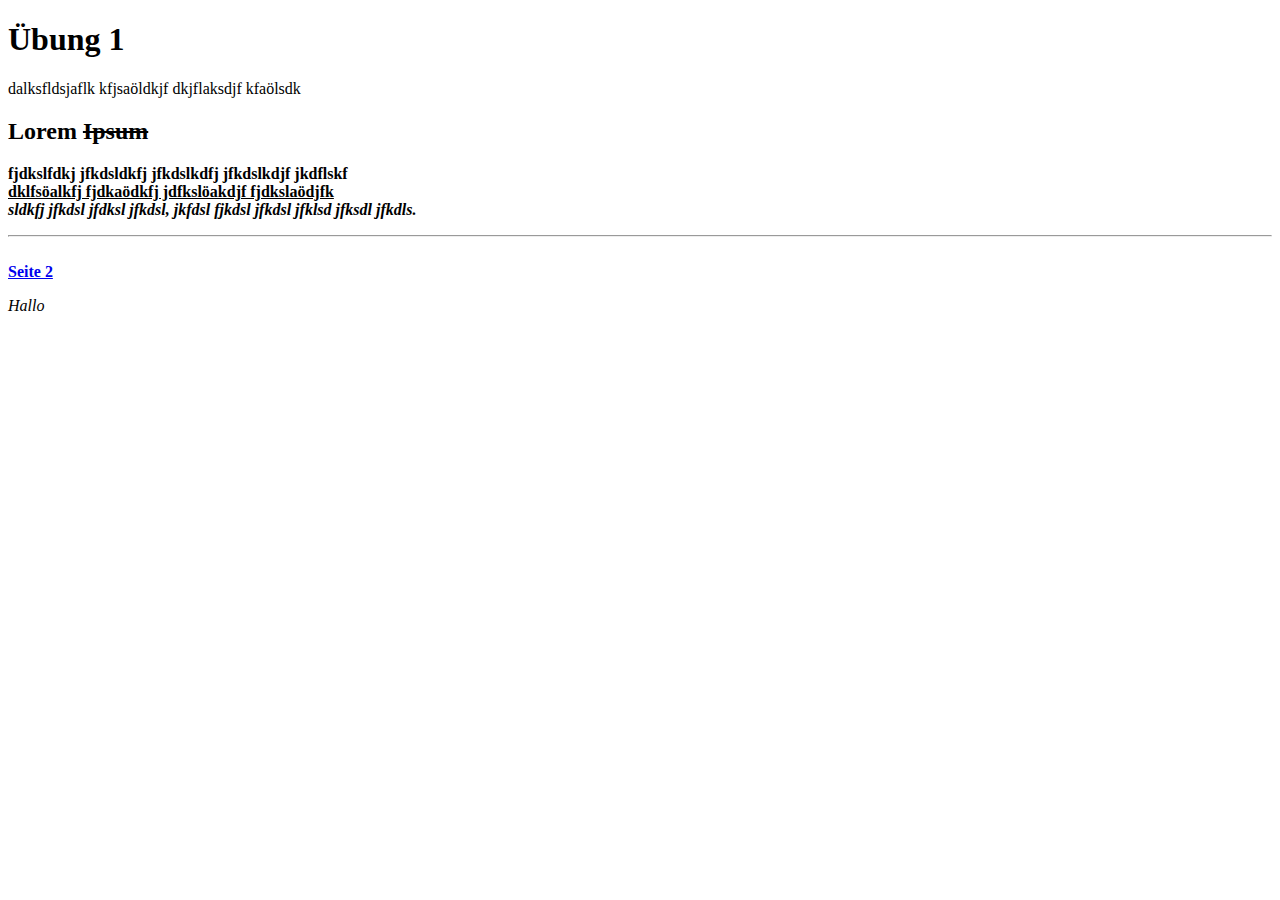
==== 01/index.html @ 32e8decf "feat: start with the first exampel" ====
<!DOCTYPE html>
<html lang="de">
<head>
    <meta charset="UTF-8">
    <meta name="viewport" content="width=device-width, initial-scale=1.0">
    <title>Document</title>
    <!-- HIER KOMMT LINK-->
    <link rel="stylesheet" href="css/styles.css">
</head>
<body>
    <!--HIER KOMMT a TAG-->
    <div>
        <h1>Übung 1</h1>
        <p>dalksfldsjaflk kfjsaöldkjf dkjflaksdjf kfaölsdk</p>
        <h2>Lorem <span class="lineMiddle"> Ipsum</h2> 
        <p class="bold"> fjdkslfdkj jfkdsldkfj jfkdslkdfj jfkdslkdjf jkdflskf <br /> <span class="underline">dklfsöalkfj fjdkaödkfj jdfkslöakdjf fjdkslaödjfk </span><br><span class="italic"> sldkfj jfkdsl jfdksl jfkdsl, jkfdsl fjkdsl jfkdsl jfklsd jfksdl jfkdls.</span></p>
        <hr>
    </div>
    <div>
        <img src="iso.jpg" alt="">
    </div>
    <a class="bold" href="html/seite2.html">Seite 2</a>
    <p class="italic">Hallo</p>
</body>
</html>
---- 01/css/styles.css ----
.bold{
    font-weight: 600;
}
.italic{
    font-style: italic;
}
.lineMiddle{
    text-decoration: line-through;
}
.underline{
    text-decoration: underline;
}
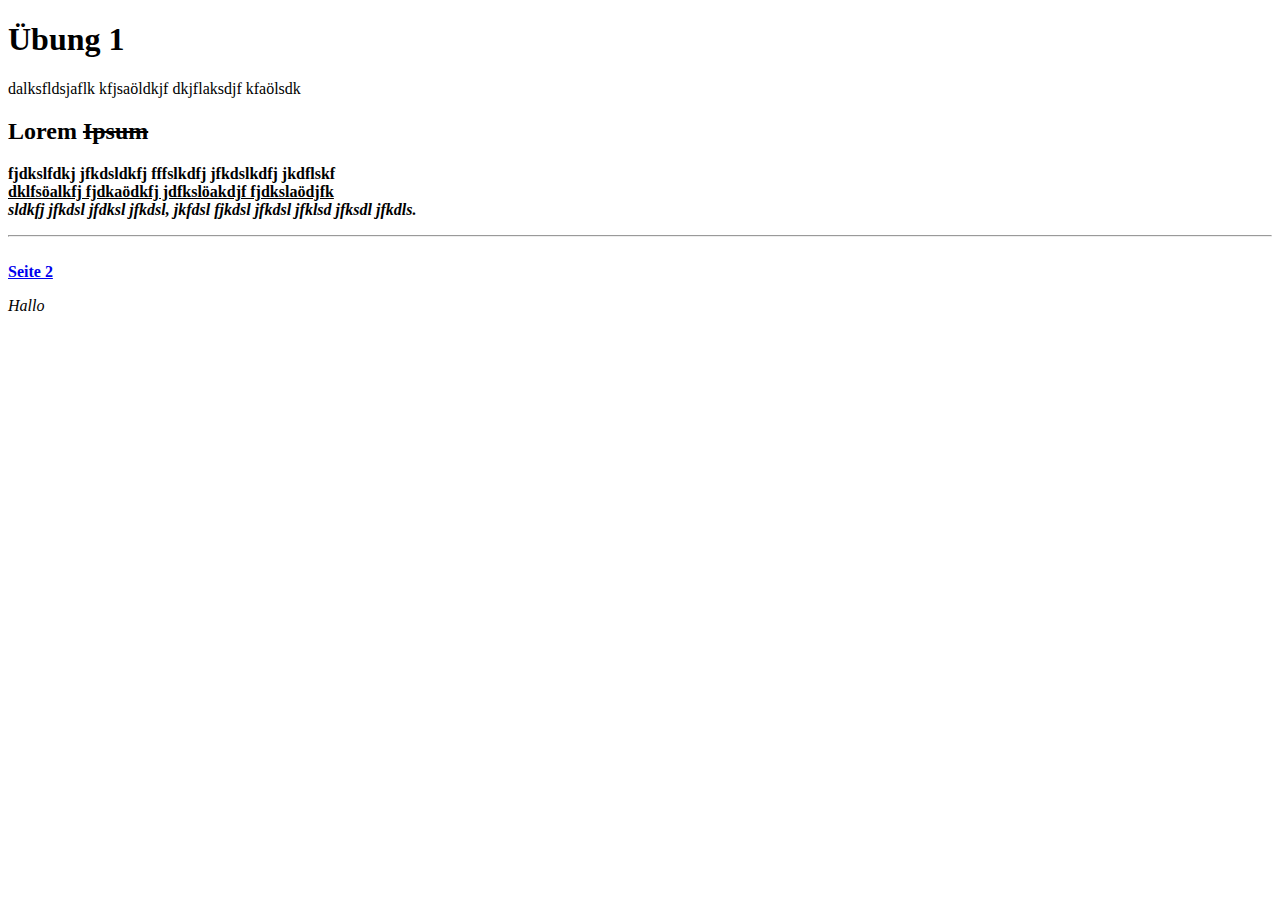
==== commit 8849b943: "feat:test" ====
--- a/01/index.html
+++ b/01/index.html
@@ -13,7 +13,7 @@
         <h1>Übung 1</h1>
         <p>dalksfldsjaflk kfjsaöldkjf dkjflaksdjf kfaölsdk</p>
         <h2>Lorem <span class="lineMiddle"> Ipsum</h2> 
-        <p class="bold"> fjdkslfdkj jfkdsldkfj jfkdslkdfj jfkdslkdjf jkdflskf <br /> <span class="underline">dklfsöalkfj fjdkaödkfj jdfkslöakdjf fjdkslaödjfk </span><br><span class="italic"> sldkfj jfkdsl jfdksl jfkdsl, jkfdsl fjkdsl jfkdsl jfklsd jfksdl jfkdls.</span></p>
+        <p class="bold"> fjdkslfdkj jfkdsldkfj fffslkdfj jfkdslkdfj jkdflskf <br /> <span class="underline">dklfsöalkfj fjdkaödkfj jdfkslöakdjf fjdkslaödjfk </span><br><span class="italic"> sldkfj jfkdsl jfdksl jfkdsl, jkfdsl fjkdsl jfkdsl jfklsd jfksdl jfkdls.</span></p>
         <hr>
     </div>
     <div>
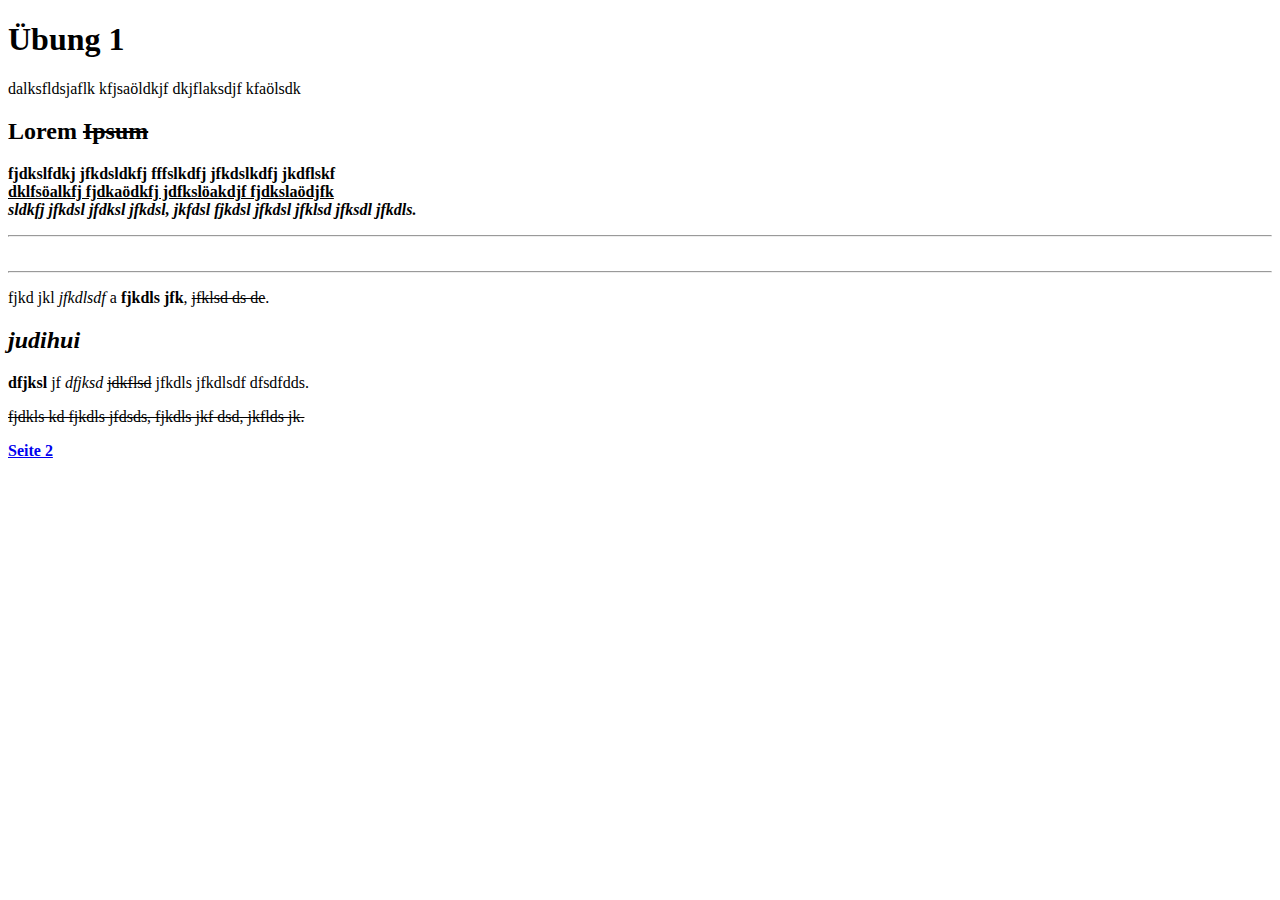
==== commit 934297c7: "feat: finish the first page" ====
--- a/01/index.html
+++ b/01/index.html
@@ -18,8 +18,14 @@
     </div>
     <div>
         <img src="iso.jpg" alt="">
+        <hr>      
+    </div>
+    <div>
+        <p>fjkd jkl <span class="italic"> jfkdlsdf</span> a <span class="bold">fjkdls jfk</span>, <span class="lineMiddle">jfklsd ds de</span>.</p>
+        <h2 class="italic">judihui</h3>
+        <p><span class="bold">dfjksl </span> jf <span class="italic">dfjksd</span> <span class="lineMiddle">jdkflsd</span> jfkdls <span class="unerline">jfkdlsdf</span> dfsdfdds.</p>
+        <p class="lineMiddle">fjdkls kd fjkdls jfdsds, fjkdls jkf dsd, jkflds jk.</p>
     </div>
     <a class="bold" href="html/seite2.html">Seite 2</a>
-    <p class="italic">Hallo</p>
 </body>
 </html>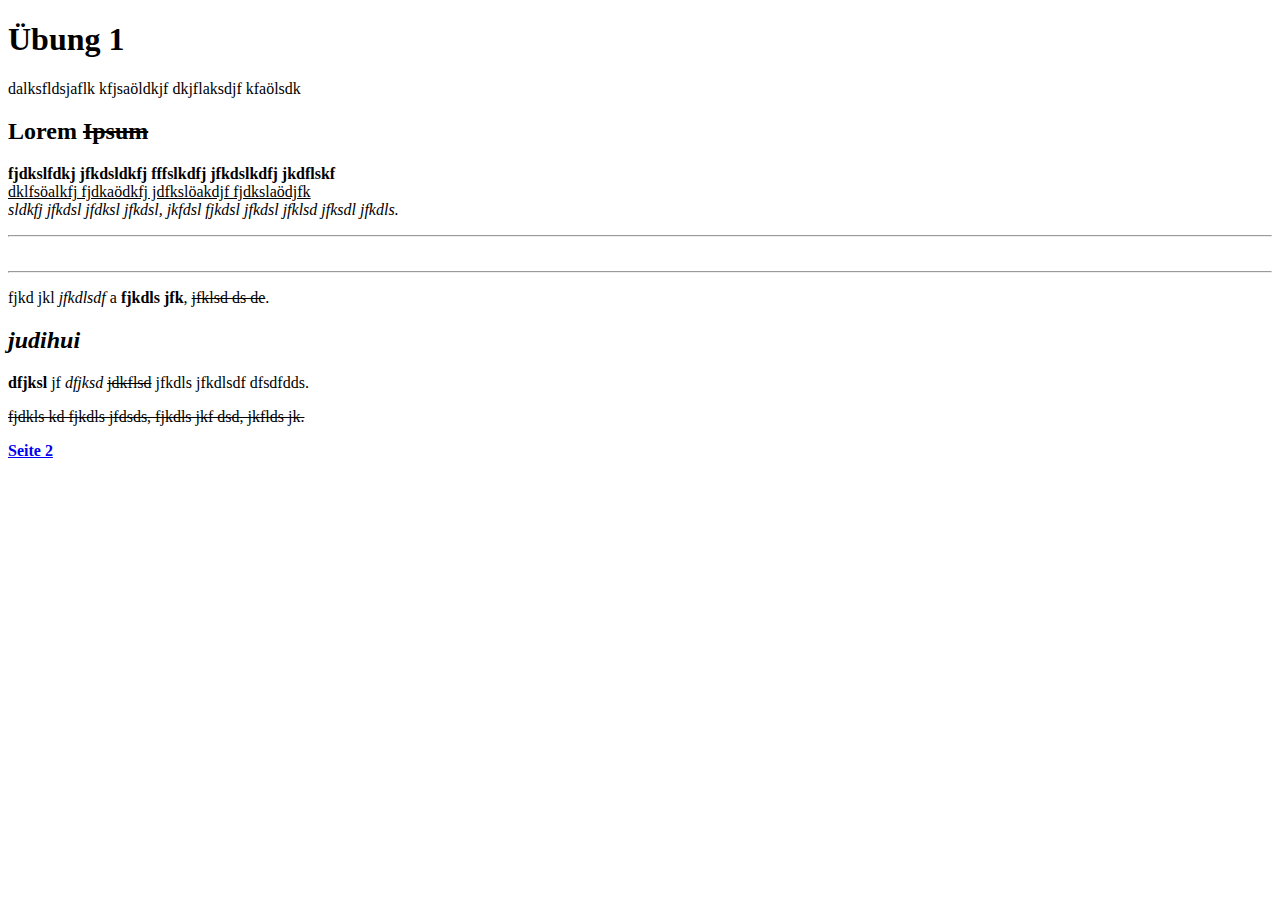
==== commit bf7be824: "feat: finish exampel 1" ====
--- a/01/index.html
+++ b/01/index.html
@@ -13,7 +13,7 @@
         <h1>Übung 1</h1>
         <p>dalksfldsjaflk kfjsaöldkjf dkjflaksdjf kfaölsdk</p>
         <h2>Lorem <span class="lineMiddle"> Ipsum</h2> 
-        <p class="bold"> fjdkslfdkj jfkdsldkfj fffslkdfj jfkdslkdfj jkdflskf <br /> <span class="underline">dklfsöalkfj fjdkaödkfj jdfkslöakdjf fjdkslaödjfk </span><br><span class="italic"> sldkfj jfkdsl jfdksl jfkdsl, jkfdsl fjkdsl jfkdsl jfklsd jfksdl jfkdls.</span></p>
+        <p> <span class="bold">fjdkslfdkj jfkdsldkfj fffslkdfj jfkdslkdfj jkdflskf</span> <br /> <span class="underline">dklfsöalkfj fjdkaödkfj jdfkslöakdjf fjdkslaödjfk </span><br><span class="italic"> sldkfj jfkdsl jfdksl jfkdsl, jkfdsl fjkdsl jfkdsl jfklsd jfksdl jfkdls.</span></p>
         <hr>
     </div>
     <div>
--- a/01/css/styles.css
+++ b/01/css/styles.css
@@ -9,4 +9,4 @@
 }
 .underline{
     text-decoration: underline;
-}+}
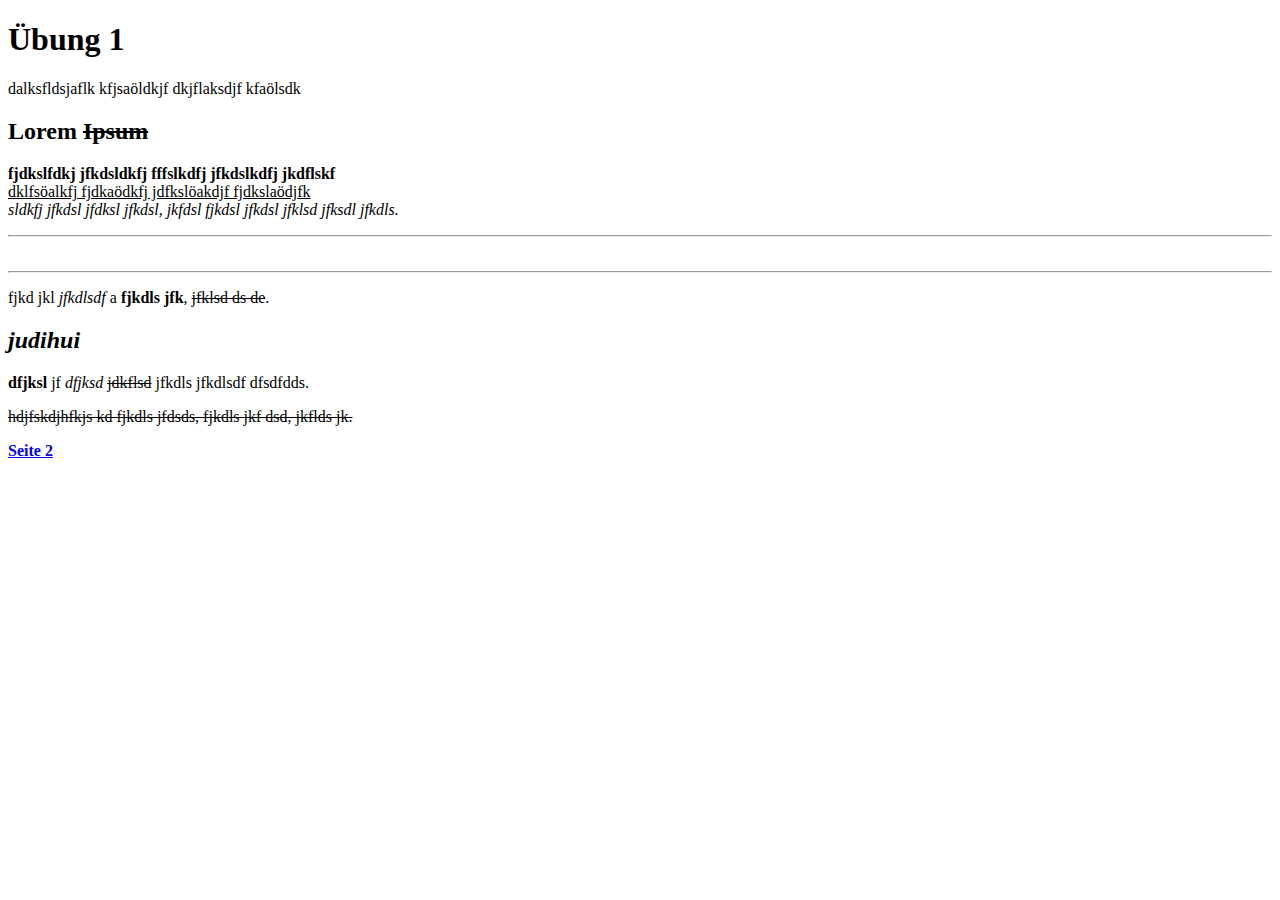
==== commit 13ba2a05: "fix: ok" ====
--- a/01/index.html
+++ b/01/index.html
@@ -3,7 +3,7 @@
 <head>
     <meta charset="UTF-8">
     <meta name="viewport" content="width=device-width, initial-scale=1.0">
-    <title>Document</title>
+    <title>html.exampel.01</title>
     <!-- HIER KOMMT LINK-->
     <link rel="stylesheet" href="css/styles.css">
 </head>
@@ -24,7 +24,7 @@
         <p>fjkd jkl <span class="italic"> jfkdlsdf</span> a <span class="bold">fjkdls jfk</span>, <span class="lineMiddle">jfklsd ds de</span>.</p>
         <h2 class="italic">judihui</h3>
         <p><span class="bold">dfjksl </span> jf <span class="italic">dfjksd</span> <span class="lineMiddle">jdkflsd</span> jfkdls <span class="unerline">jfkdlsdf</span> dfsdfdds.</p>
-        <p class="lineMiddle">fjdkls kd fjkdls jfdsds, fjkdls jkf dsd, jkflds jk.</p>
+        <p class="lineMiddle">hdjfskdjhfkjs kd fjkdls jfdsds, fjkdls jkf dsd, jkflds jk.</p>
     </div>
     <a class="bold" href="html/seite2.html">Seite 2</a>
 </body>
